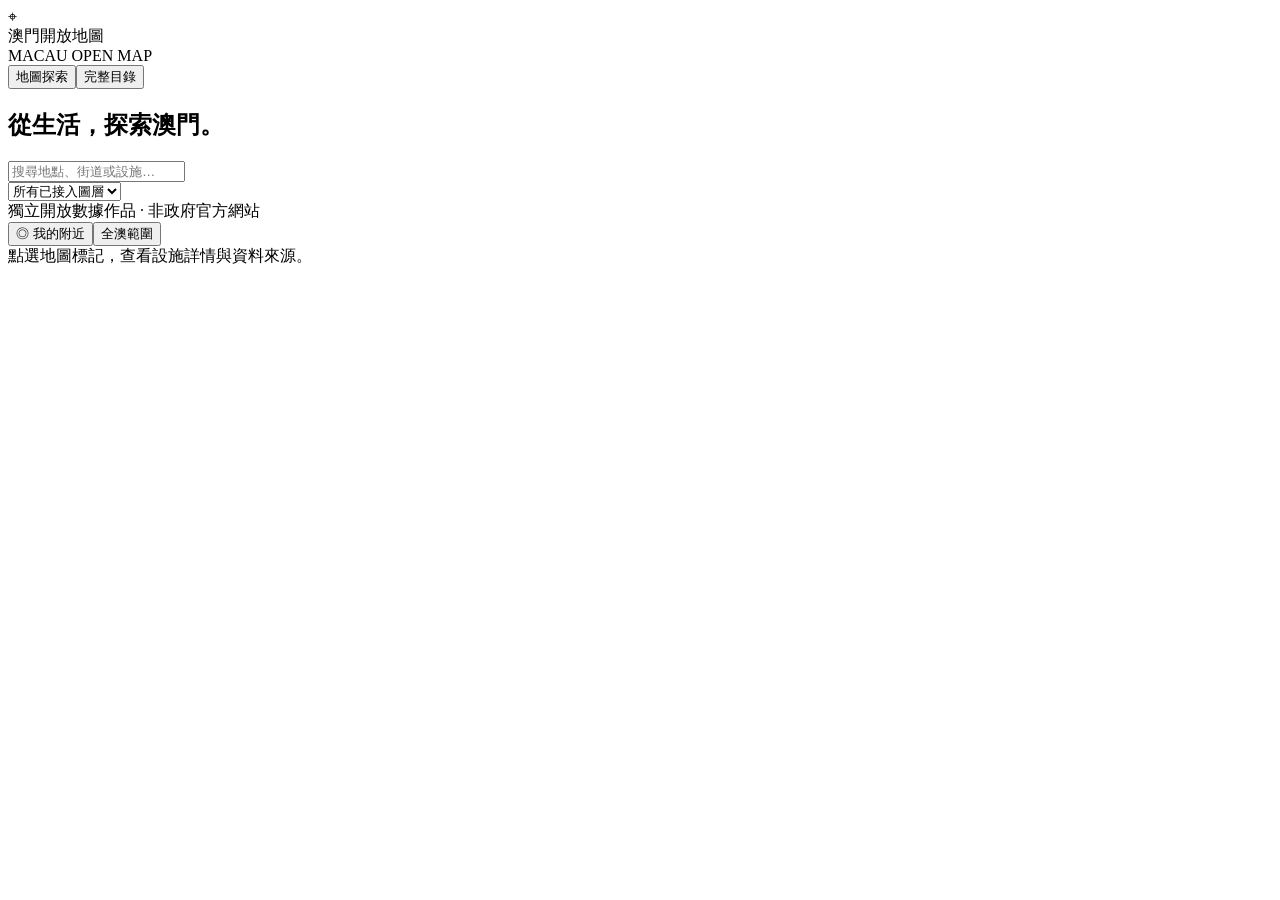
==== template.html @ 1a03b86a "Keep map source, update scripts, and third-party licenses" ====
<!doctype html><html lang="zh-Hant"><head><meta charset="utf-8"><meta name="viewport" content="width=device-width,initial-scale=1"><meta name="theme-color" content="#126957"><title>澳門開放地圖｜探索政府開放地理資料</title><meta name="description" content="在地圖搜尋澳門政府開放的公廁、公園、停車場、回收點及更多公共設施。附完整數據目錄及 API、檔案、網址標記。"><style>/*VENDOR_CSS*/
/*APP_CSS*/</style></head><body><header><div class="logo" aria-hidden="true">⌖</div><div><div class="brand">澳門開放地圖</div><div class="sub">MACAU OPEN MAP</div></div><nav aria-label="主要導覽"><button id="mapTab" class="active">地圖探索</button><button id="catalogTab">完整目錄</button></nav></header><main id="workspace" class="workspace"><aside><div class="controls"><h1>從生活，探索澳門。</h1><p class="muted" id="coverage"></p><input id="search" type="search" aria-label="搜尋地點或地址" placeholder="搜尋地點、街道或設施…"><div id="chips" class="chips" aria-label="設施分類"></div><select id="layer" aria-label="選擇資料圖層"><option value="">所有已接入圖層</option></select></div><div class="summary"><strong id="count"></strong><span id="sortlabel"></span></div><div id="results" class="results" aria-live="polite"></div><div class="footer">獨立開放數據作品 · 非政府官方網站<br><span id="date"></span></div></aside><section class="mapwrap" aria-label="澳門設施地圖"><div id="map"></div><div class="mapbar"><button id="locate">◎ 我的附近</button><button id="reset">全澳範圍</button></div><div id="mapnote" class="mapnote">點選地圖標記，查看設施詳情與資料來源。</div><article id="detail" class="detail" hidden aria-label="地點詳情"><button id="close" class="close" aria-label="關閉詳情">×</button><div id="detailContent"></div></article></section></main><section id="catalog" class="catalog" hidden><h1>政府開放數據完整目錄</h1><p class="muted">涵蓋 API、檔案和網址。已接入的地理資料可直接在地圖查看；其餘資料保留作選擇與擴充。</p><div class="catalogTools"><input id="catSearch" type="search" aria-label="搜尋數據集" placeholder="搜尋數據集名稱或內容…"><select id="dept" aria-label="部門"><option value="">所有部門</option></select><select id="method" aria-label="提供方式"><option value="">所有提供方式</option><option>API</option><option>檔案</option><option>網址</option></select></div><p id="catCount" class="muted"></p><div class="tablewrap"><table><thead><tr><th>數據集</th><th>提供方式</th><th>部門</th><th>地圖狀態</th></tr></thead><tbody id="tbody"></tbody></table></div><div class="pagination"><button id="prev">上一頁</button><span id="pageLabel"></span><button id="next">下一頁</button></div><p class="muted">來源：澳門特別行政區政府數據開放平台。API 標記表示來源提供 API；本版設施資料為定期更新的快照，並非即時資訊。<a href="https://data.gov.mo/UseClause" target="_blank" rel="noopener">政府資料使用條款</a> · <a href="https://www.openstreetmap.org/copyright" target="_blank" rel="noopener">OpenStreetMap 授權</a></p></section><script id="dataset" type="application/json">/*DATA*/</script><script>/*VENDOR_JS*/</script><script>/*APP_JS*/</script></body></html>
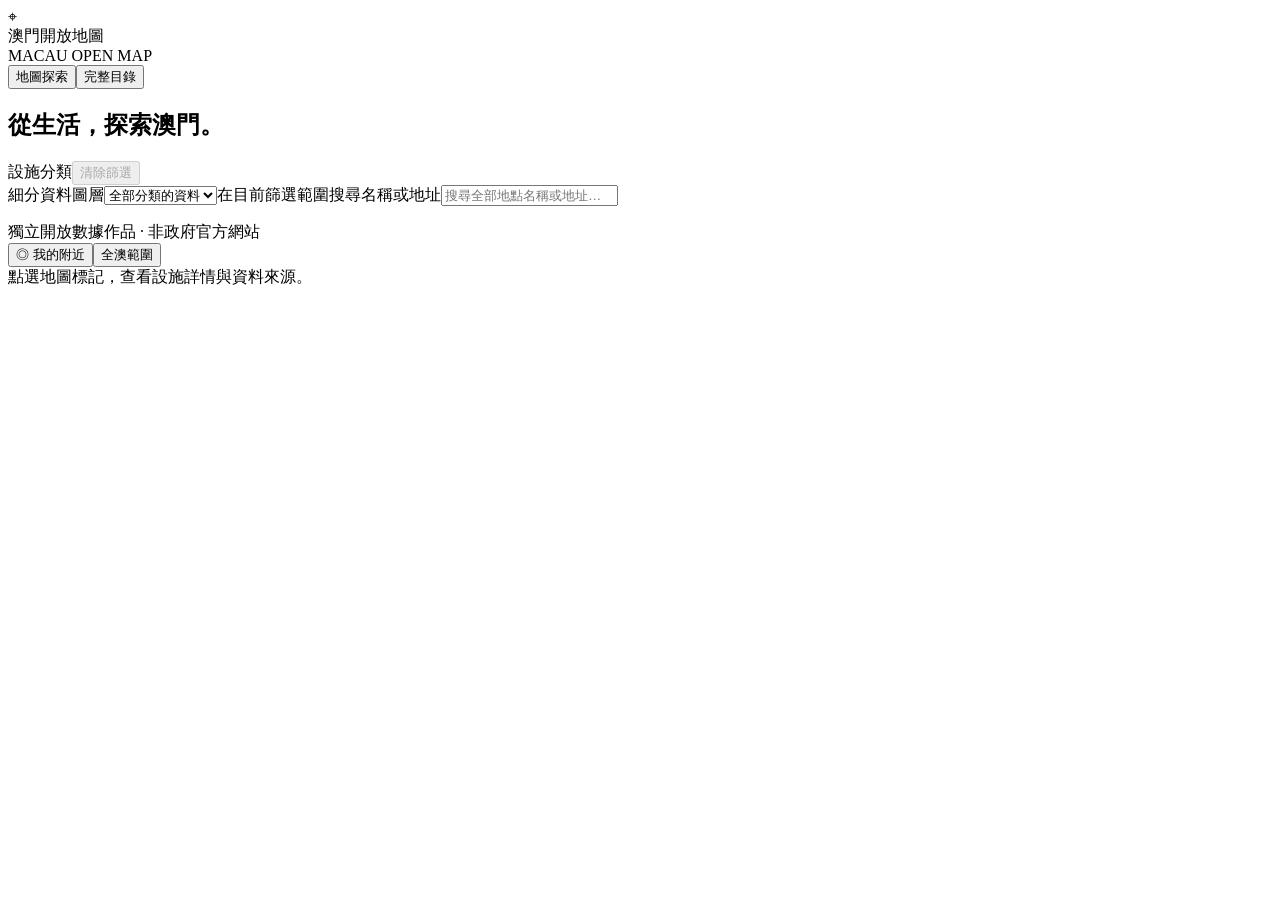
==== commit 6953d9bd: "Make category, layer and keyword filters work together; fix accessibility category and nearby toggle" ====
--- a/template.html
+++ b/template.html
@@ -1,2 +1,2 @@
 <!doctype html><html lang="zh-Hant"><head><meta charset="utf-8"><meta name="viewport" content="width=device-width,initial-scale=1"><meta name="theme-color" content="#126957"><title>澳門開放地圖｜探索政府開放地理資料</title><meta name="description" content="在地圖搜尋澳門政府開放的公廁、公園、停車場、回收點及更多公共設施。附完整數據目錄及 API、檔案、網址標記。"><style>/*VENDOR_CSS*/
-/*APP_CSS*/</style></head><body><header><div class="logo" aria-hidden="true">⌖</div><div><div class="brand">澳門開放地圖</div><div class="sub">MACAU OPEN MAP</div></div><nav aria-label="主要導覽"><button id="mapTab" class="active">地圖探索</button><button id="catalogTab">完整目錄</button></nav></header><main id="workspace" class="workspace"><aside><div class="controls"><h1>從生活，探索澳門。</h1><p class="muted" id="coverage"></p><input id="search" type="search" aria-label="搜尋地點或地址" placeholder="搜尋地點、街道或設施…"><div id="chips" class="chips" aria-label="設施分類"></div><select id="layer" aria-label="選擇資料圖層"><option value="">所有已接入圖層</option></select></div><div class="summary"><strong id="count"></strong><span id="sortlabel"></span></div><div id="results" class="results" aria-live="polite"></div><div class="footer">獨立開放數據作品 · 非政府官方網站<br><span id="date"></span></div></aside><section class="mapwrap" aria-label="澳門設施地圖"><div id="map"></div><div class="mapbar"><button id="locate">◎ 我的附近</button><button id="reset">全澳範圍</button></div><div id="mapnote" class="mapnote">點選地圖標記，查看設施詳情與資料來源。</div><article id="detail" class="detail" hidden aria-label="地點詳情"><button id="close" class="close" aria-label="關閉詳情">×</button><div id="detailContent"></div></article></section></main><section id="catalog" class="catalog" hidden><h1>政府開放數據完整目錄</h1><p class="muted">涵蓋 API、檔案和網址。已接入的地理資料可直接在地圖查看；其餘資料保留作選擇與擴充。</p><div class="catalogTools"><input id="catSearch" type="search" aria-label="搜尋數據集" placeholder="搜尋數據集名稱或內容…"><select id="dept" aria-label="部門"><option value="">所有部門</option></select><select id="method" aria-label="提供方式"><option value="">所有提供方式</option><option>API</option><option>檔案</option><option>網址</option></select></div><p id="catCount" class="muted"></p><div class="tablewrap"><table><thead><tr><th>數據集</th><th>提供方式</th><th>部門</th><th>地圖狀態</th></tr></thead><tbody id="tbody"></tbody></table></div><div class="pagination"><button id="prev">上一頁</button><span id="pageLabel"></span><button id="next">下一頁</button></div><p class="muted">來源：澳門特別行政區政府數據開放平台。API 標記表示來源提供 API；本版設施資料為定期更新的快照，並非即時資訊。<a href="https://data.gov.mo/UseClause" target="_blank" rel="noopener">政府資料使用條款</a> · <a href="https://www.openstreetmap.org/copyright" target="_blank" rel="noopener">OpenStreetMap 授權</a></p></section><script id="dataset" type="application/json">/*DATA*/</script><script>/*VENDOR_JS*/</script><script>/*APP_JS*/</script></body></html>
+/*APP_CSS*/</style></head><body><header><div class="logo" aria-hidden="true">⌖</div><div><div class="brand">澳門開放地圖</div><div class="sub">MACAU OPEN MAP</div></div><nav aria-label="主要導覽"><button id="mapTab" class="active">地圖探索</button><button id="catalogTab">完整目錄</button></nav></header><main id="workspace" class="workspace"><aside><div class="controls"><h1>從生活，探索澳門。</h1><p class="muted" id="coverage"></p><div class="filterHeading"><span class="fieldLabel">設施分類</span><button id="clearFilters" type="button" disabled>清除篩選</button></div><div id="chips" class="chips" role="group" aria-label="設施分類"></div><label class="fieldLabel" for="layer">細分資料圖層</label><select id="layer" aria-describedby="filterSummary"><option value="">全部分類的資料</option></select><label class="sr-only" for="search">在目前篩選範圍搜尋名稱或地址</label><input id="search" type="search" placeholder="搜尋全部地點名稱或地址…" aria-describedby="filterSummary"><p id="filterSummary" class="filterSummary" aria-live="polite"></p></div><div class="summary"><strong id="count"></strong><span id="sortlabel"></span></div><div id="results" class="results" aria-live="polite"></div><div class="footer">獨立開放數據作品 · 非政府官方網站<br><span id="date"></span></div></aside><section class="mapwrap" aria-label="澳門設施地圖"><div id="map"></div><div class="mapbar"><button id="locate" aria-pressed="false">◎ 我的附近</button><button id="reset">全澳範圍</button></div><div id="mapnote" class="mapnote">點選地圖標記，查看設施詳情與資料來源。</div><article id="detail" class="detail" hidden aria-label="地點詳情"><button id="close" class="close" aria-label="關閉詳情">×</button><div id="detailContent"></div></article></section></main><section id="catalog" class="catalog" hidden><h1>政府開放數據完整目錄</h1><p class="muted">涵蓋 API、檔案和網址。已接入的地理資料可直接在地圖查看；其餘資料保留作選擇與擴充。</p><div class="catalogTools"><input id="catSearch" type="search" aria-label="搜尋數據集" placeholder="搜尋數據集名稱或內容…"><select id="dept" aria-label="部門"><option value="">所有部門</option></select><select id="method" aria-label="提供方式"><option value="">所有提供方式</option><option>API</option><option>檔案</option><option>網址</option></select></div><p id="catCount" class="muted"></p><div class="tablewrap"><table><thead><tr><th>數據集</th><th>提供方式</th><th>部門</th><th>地圖狀態</th></tr></thead><tbody id="tbody"></tbody></table></div><div class="pagination"><button id="prev">上一頁</button><span id="pageLabel"></span><button id="next">下一頁</button></div><p class="muted">來源：澳門特別行政區政府數據開放平台。API 標記表示來源提供 API；本版設施資料為人工取得的快照，未設自動更新，並非即時資訊。<a href="https://data.gov.mo/UseClause" target="_blank" rel="noopener">政府資料使用條款</a> · <a href="https://www.openstreetmap.org/copyright" target="_blank" rel="noopener">OpenStreetMap 授權</a></p></section><script id="dataset" type="application/json">/*DATA*/</script><script>/*VENDOR_JS*/</script><script>/*APP_JS*/</script></body></html>
